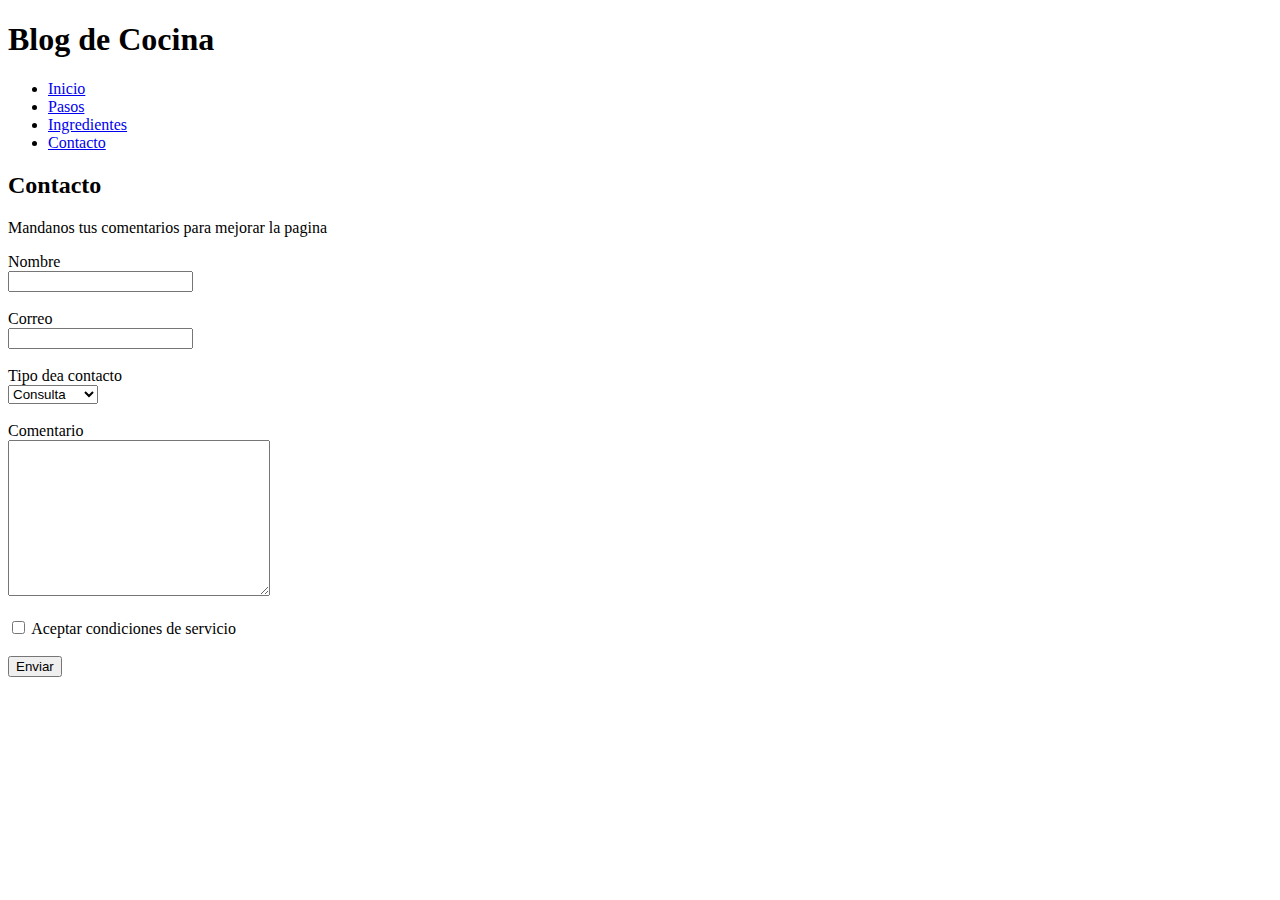
==== html/contacto.html @ 65cb22f2 "saved_2" ====
<!DOCTYPE html>
<html lang="en">
<head>
    <meta charset="UTF-8">
    <meta http-equiv="X-UA-Compatible" content="IE=edge">
    <meta name="viewport" content="width=device-width, initial-scale=1.0">
    <title>Blog de Cocina</title>
    <link rel="stylesheet" href="/css/style.css"">

        <!-- google font -->
    <link rel="preconnect" href="https://fonts.googleapis.com">
    <link rel="preconnect" href="https://fonts.gstatic.com" crossorigin>
    <link href="https://fonts.googleapis.com/css2?family=Roboto+Condensed&display=swap" rel="stylesheet">
</head>
<!-- Página con un formulario de contacto -->
<body>
    <div>
        <!-- h1 -->
        <h1>Blog de Cocina</h1>
    <nav>
        <!-- Enlaces a index, ingredientes, pasos y contacto -->
        <ul class="nav">
            <li><a href="./index.html">Inicio</a></li>
            <li><a href="./pasos.html">Pasos</a></li>
            <li><a href="./ingredientes.html">Ingredientes</a></li>
            <li><a href="./contacto.html">Contacto</a></li>
        </ul>
    </nav>
    
    <h2>Contacto</h2>
    <!-- p -->
    <p>Mandanos tus comentarios para mejorar la pagina</p>

    <!-- formulario: nombre, email, seleccionar entre consulta/sugerencia/corrección, comentario, aceptar política de privacidad, enviar-->
    <form action="" method="post">
        <label for="name">Nombre</label><br>
        <input type="text" name="name" id="name" ><br><br>

        
        <label for="correo">Correo</label><br>
        <input type="email" name="correo" id="correo"><br><br>

        <label for="contact_tip">Tipo dea contacto</label><br>
        <select name="contact_tip" id="contact_tip">
            <option value="consulta">Consulta</option>
            <option value="sugerencia">Sugerencia</option>
            <option value="corrección">Corrección</option>
        </select><br><br>
        
        <label for="comment">Comentario</label><br>
        <textarea name="comment" id="comment" cols="30" rows="10"></textarea><br><br>

        <input type="checkbox" name="checkbox" id="checkbox">
        <label for="checkbox">Aceptar condiciones de servicio</label><br><br>


        <button>Enviar</button>
    </form>
    </div>
    
</body>
</html>
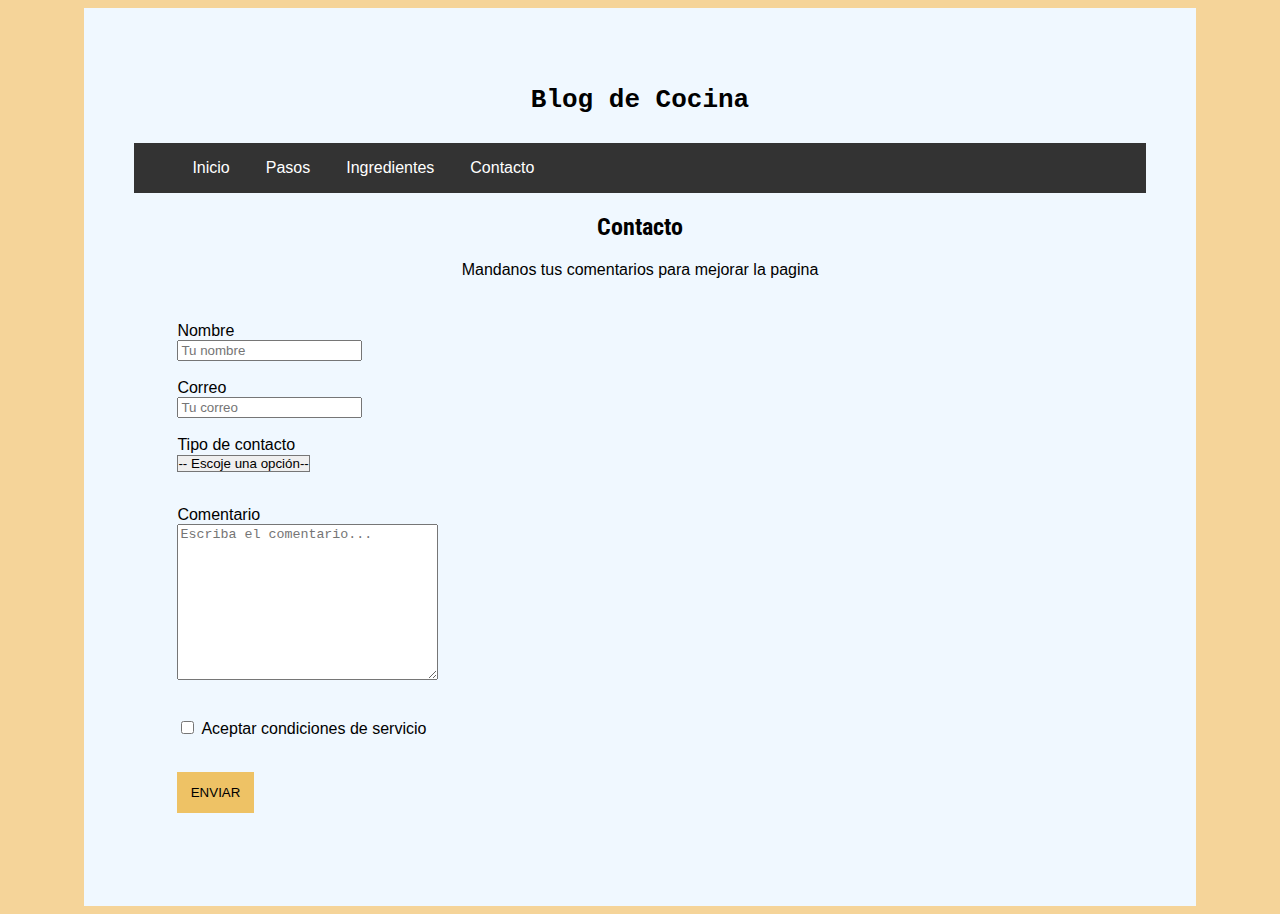
==== commit a249393c: "ultimo_saved" ====
--- a/html/contacto.html
+++ b/html/contacto.html
@@ -5,7 +5,8 @@
     <meta http-equiv="X-UA-Compatible" content="IE=edge">
     <meta name="viewport" content="width=device-width, initial-scale=1.0">
     <title>Blog de Cocina</title>
-    <link rel="stylesheet" href="/css/style.css"">
+    <link rel="stylesheet" href="/css/style.css">
+    <link rel="stylesheet" href="/css/style_form.css">
 
         <!-- google font -->
     <link rel="preconnect" href="https://fonts.googleapis.com">
@@ -27,35 +28,43 @@
         </ul>
     </nav>
     
-    <h2>Contacto</h2>
-    <!-- p -->
-    <p>Mandanos tus comentarios para mejorar la pagina</p>
-
-    <!-- formulario: nombre, email, seleccionar entre consulta/sugerencia/corrección, comentario, aceptar política de privacidad, enviar-->
-    <form action="" method="post">
-        <label for="name">Nombre</label><br>
-        <input type="text" name="name" id="name" ><br><br>
-
-        
-        <label for="correo">Correo</label><br>
-        <input type="email" name="correo" id="correo"><br><br>
-
-        <label for="contact_tip">Tipo dea contacto</label><br>
-        <select name="contact_tip" id="contact_tip">
-            <option value="consulta">Consulta</option>
-            <option value="sugerencia">Sugerencia</option>
-            <option value="corrección">Corrección</option>
-        </select><br><br>
-        
-        <label for="comment">Comentario</label><br>
-        <textarea name="comment" id="comment" cols="30" rows="10"></textarea><br><br>
-
-        <input type="checkbox" name="checkbox" id="checkbox">
-        <label for="checkbox">Aceptar condiciones de servicio</label><br><br>
+    <center>
+        <h2>Contacto</h2>
+        <!-- p -->
+        <p>Mandanos tus comentarios para mejorar la pagina</p>
+    </center>
 
 
-        <button>Enviar</button>
-    </form>
+        <!-- formulario: nombre, email, seleccionar entre consulta/sugerencia/corrección, comentario, aceptar política de privacidad, enviar-->
+        <form action="">
+                    <label for="name">Nombre</label><br>
+                    <input type="text" name="name" id="name" placeholder="Tu nombre"><br><br>
+
+                    <label for="correo">Correo</label><br>
+                    <input type="email" name="correo" id="correo" placeholder="Tu correo"><br><br>
+
+
+            <label for="contact_tip">Tipo de contacto</label><br>
+            <select name="contact_tip" id="contact_tip">
+                <option selected disabled>-- Escoje una opción--</option>
+                <option value="consulta">Consulta</option>
+                <option value="sugerencia">Sugerencia</option>
+                <option value="corrección">Corrección</option>
+            </select><br><br>
+
+            <p class="mensaje">
+                <label for="comment">Comentario</label><br>
+                <textarea name="comment" id="comment" cols="30" rows="10" placeholder="Escriba el comentario..."></textarea><br><br>
+            </p>
+            
+            <input type="checkbox" name="checkbox" id="checkbox">
+            <label for="checkbox">Aceptar condiciones de servicio</label><br><br>
+
+            <p class="boton_form">
+                <button>Enviar</button>
+            </p>
+        </form>
+
     </div>
     
 </body>
--- a/css/style.css
+++ b/css/style.css
@@ -0,0 +1,132 @@
+/* Body */
+body{
+    background-color: rgb(245, 212, 153);
+}
+/* Fin de Body */
+
+/* //////////////////////////////////////////////////////////// */
+
+/* div */
+div{
+    margin: auto;
+    width: 80%; 
+    padding: 50px;
+    background-color: aliceblue;
+}
+/* fin de div */
+
+/* /////////////////////////////////////////////////////////// */
+
+/* Titulo */
+h1{
+    text-align: center;
+    font-family: monospace;
+    padding: 10px;
+}
+/* Fin de Titulo */
+
+/* ///////////////////////////////////////////////////////// */
+
+/* Barra de navegación */
+.nav {
+    list-style-type: none;
+    margin: auto;
+    padding: auto;
+    overflow: hidden;
+    background-color: #333;
+    
+}
+
+.nav li{
+    float: left;
+}
+
+.nav li a{
+    display: block;
+    color: white;
+    text-align: center;
+    padding: 14px 16px;
+    text-decoration: none;
+    font-family: Arial, Helvetica, sans-serif;
+}
+
+.nav li a:hover {
+    background-color: #111;
+  }
+
+/* Fin de la barra de navegación */
+
+/* ///////////////////////////////////////////////////////// */
+
+/* Imagen de index */
+
+.img_inicio{
+    width: 480px;
+    padding: 27px;
+    display:block;
+    margin:auto;
+}
+
+/* Fin de la imagen de index */
+
+/* ///////////////////////////////////////////////////////// */
+
+/* estilo de letra*/
+
+h2{
+    font-family: 'Roboto Condensed', sans-serif;
+}
+
+p{
+    font-family: Arial, Helvetica, sans-serif;
+}
+li{
+    font-family: Arial, Helvetica, sans-serif;
+    margin: 2px;
+}
+label{
+    font-family: Arial, Helvetica, sans-serif;
+}
+/* Fin de los estilos*/
+
+/* //////////////////////////////////////////////////////// */
+
+/* Ingrediente img */
+ul img{
+    width: 275px;
+    height: 183px;
+}
+.ingre_text{
+    margin: 10px;
+}
+/* fin de ingrediente */
+
+/* imagen de cada ingreiente */
+.img_ingre{
+    width: 480px;
+    height: 300px;
+    padding: 27px;
+    display:block;
+    margin:auto;
+}
+
+/* boton para regresar */
+
+.boton{
+    display: block;
+    width: 62px;
+    font-family: Arial, Helvetica, sans-serif;
+    font-weight: 700;
+    border-radius: 10px;
+    margin: 9px 4px;
+    background-color: orange;
+    color: white;
+    text-decoration: none;
+    text-align: center;
+    transition: all 1s ease;
+}
+.boton:hover{
+    background-color: white;
+    border: 2px solid #111;
+    color: #111;
+}--- a/css/style_form.css
+++ b/css/style_form.css
@@ -0,0 +1,28 @@
+
+form{
+    margin: 43px;
+    box-sizing: border-box;
+    
+}
+
+select {
+    appearance: none;
+
+}
+
+/* boton */
+
+form button {
+    background: #eec265;
+    border: 0;
+    text-transform: uppercase;
+    padding: 1em;
+}
+
+form button:hover,
+form button:focus {
+    background: #dd6502;
+    color: #fff;
+    transition: background-color 1s ease-out;
+    outline: 0;
+}